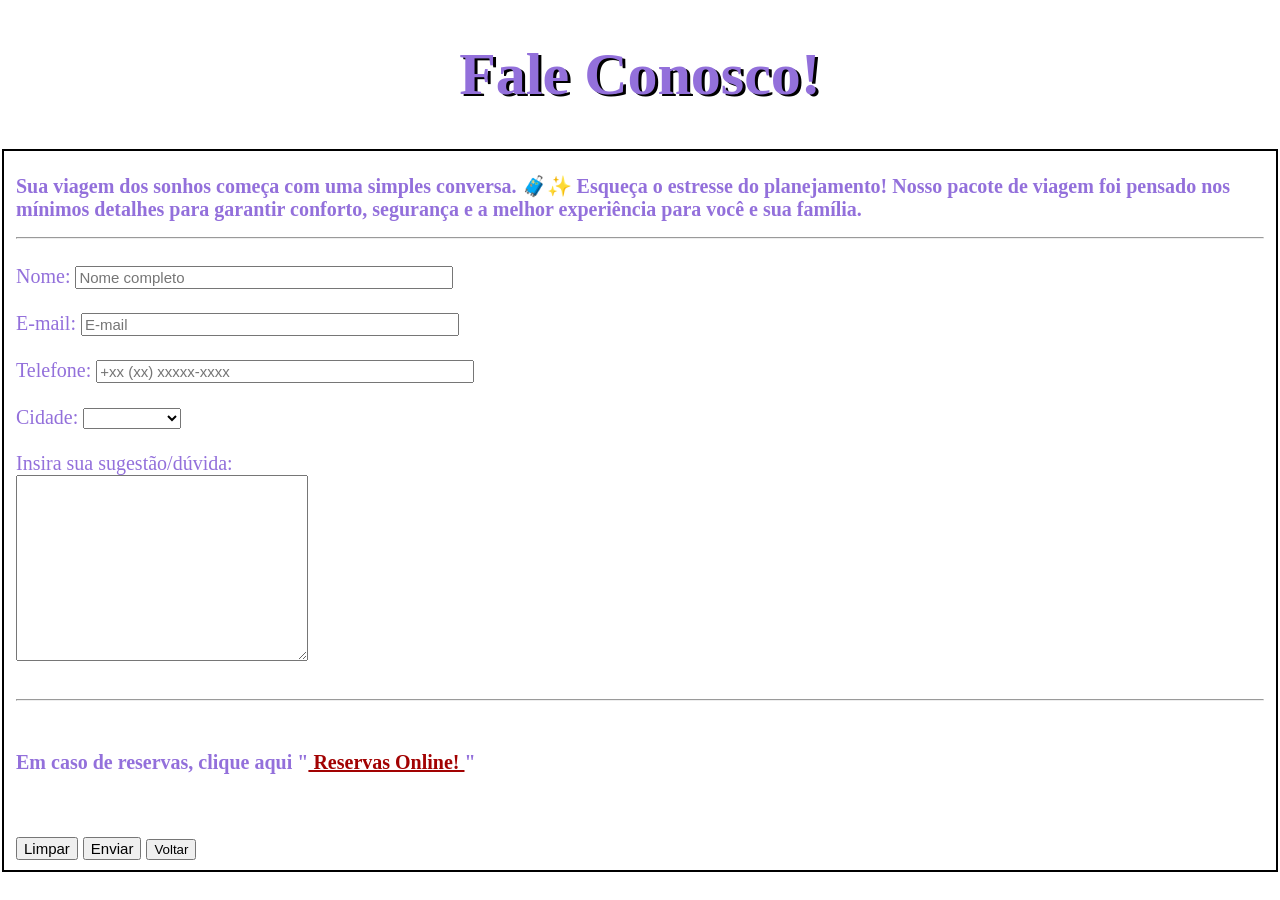
==== html/Form.html @ f1d6fe16 "projeto" ====
<!DOCTYPE html>
<html lang="pt-br">
<head>
    <meta charset="UTF-8">
    <meta name="viewport" content="width=device-width, initial-scale=1.0">
    <title>FORMS</title>
    <link rel="shortcut icon" href="https://img.icons8.com/?size=100&id=31203&format=png&color=000000" type="image/x-icon">
    <link rel="stylesheet" href="../css/estilo.css">
</head>
<body style="color: mediumpurple;">
        <h1 style="text-shadow: 3px 2px black; font-size: 60px; text-align: center;">Fale Conosco!</h1>
        <fieldset style="border: 2px solid black;">
        <h2 style="color:mediumpurple; font-size: 20px;">Sua viagem dos sonhos começa com uma simples conversa. 🧳✨
Esqueça o estresse do planejamento! Nosso pacote de viagem foi pensado nos mínimos detalhes para garantir conforto, segurança e a melhor experiência para você e sua família.</h2>
    <hr>
    <br>
    <form font-size="30">
    
        Nome: <input type="text" placeholder="Nome completo" size="40px"><br>
        <br>
        E-mail: <input type="email" placeholder="E-mail" size="40px"><br>
        <br>
        Telefone: <input type="tel" placeholder="+xx (xx) xxxxx-xxxx" size="40px"><br>
    <br>
    Cidade: <select style="font-size: 16px" name="" id="">
            <option value=""> </option>
            <option value="">Tóquio</option>
            <option value="">Osaka</option>
            <option value="">Hiroshima</option>
            <option value="">Nara</option>
            <option value="">Sapporo</option>
            <option value="">Yokohama</option>
            </select>
            <br>
            <br>
            Insira sua sugestão/dúvida: <br>
            <textarea name="" id="duvida " rows="10" cols="30"></textarea><br>
            <br>
            <hr>
            <br>
            <h2 style="color:mediumpurple; font-size: 20px;"> Em caso de reservas, clique aqui "<a href="../html/Reserva.html"> Reservas Online! </a>"</h2>
            <br> 
            <br>
            <input type="reset" value="Limpar">
        <input type="submit" value="Enviar" onclick="alert('Enviado com sucesso!')">
        <a href="../index.html"><button>Voltar</button></a>
        </form>
        </fieldset>
</body>
</html>
---- css/estilo.css ----
body{
    margin: 0;
    padding: 0;
}
header{
    text-align: center;
    background-color:aliceblue;
    padding: 15px;
}
footer{
    text-align: center;
    background-color:aliceblue;
    padding: 1px;
}
iframe{
    margin-left: 8%;
}
#video_cultura{
    margin-left: 18%;
}
input{
    font-size: 15px;
}
a{
    font-size: 15xp;
}
textarea{
    font-size: 15px;
}
a:link{
   color:#a20202;
}
a:visited{
    color:mediumpurple;
}
nav{
    font-family: Georgia, 'Times New Roman', Times, serif;
    font-size: 18px;
    background-color: aliceblue;
    padding: 2px;
}
ul{
    margin-left: 2%;
}
p::selection{
    background-color: tomato;
}
#imagem{
    margin-left: 3%;
}
.cartao-turismo{
    display: flex;
    gap: 20px;
}
form{
    font-size: 20px;
}
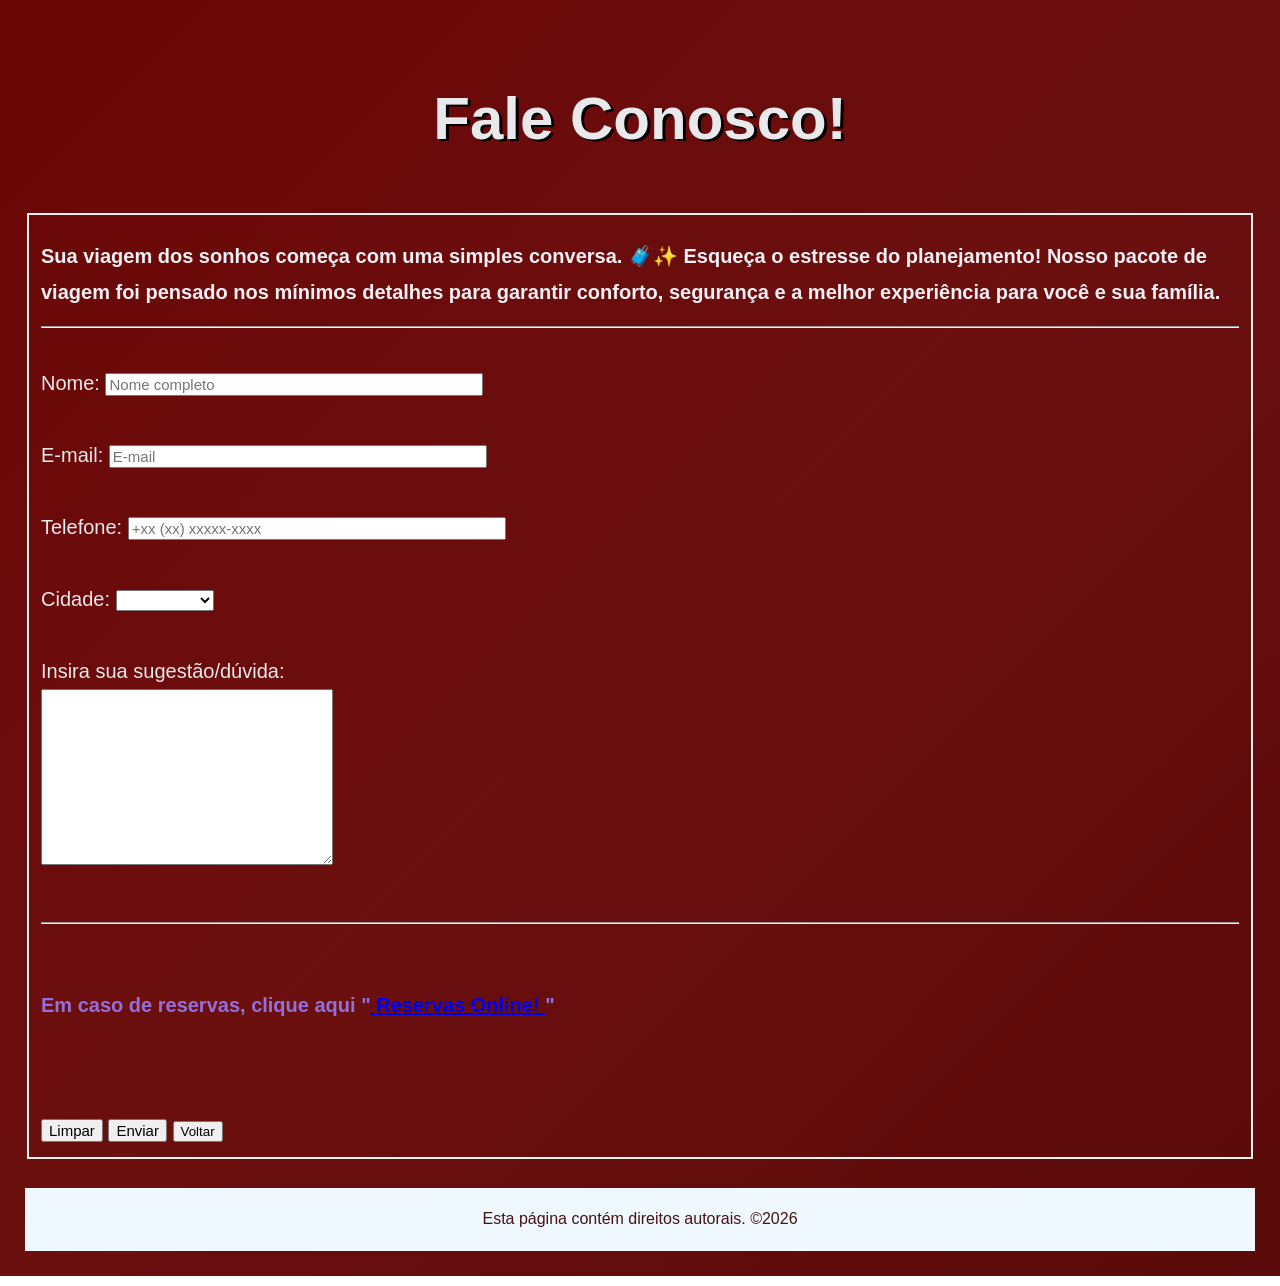
==== commit 1dc898ce: "ajustes index" ====
--- a/html/Form.html
+++ b/html/Form.html
@@ -4,32 +4,36 @@
     <meta charset="UTF-8">
     <meta name="viewport" content="width=device-width, initial-scale=1.0">
     <title>FORMS</title>
-    <link rel="shortcut icon" href="https://img.icons8.com/?size=100&id=31203&format=png&color=000000" type="image/x-icon">
+    <link rel="shortcut icon" href="https://img.icons8.com/?size=100&id=31203&format=png&color=000000"
+        type="image/x-icon">
     <link rel="stylesheet" href="../css/estilo.css">
 </head>
-<body style="color: mediumpurple;">
-        <h1 style="text-shadow: 3px 2px black; font-size: 60px; text-align: center;">Fale Conosco!</h1>
-        <fieldset style="border: 2px solid black;">
-        <h2 style="color:mediumpurple; font-size: 20px;">Sua viagem dos sonhos começa com uma simples conversa. 🧳✨
-Esqueça o estresse do planejamento! Nosso pacote de viagem foi pensado nos mínimos detalhes para garantir conforto, segurança e a melhor experiência para você e sua família.</h2>
-    <hr>
-    <br>
-    <form font-size="30">
-    
-        Nome: <input type="text" placeholder="Nome completo" size="40px"><br>
+
+<body style="color: rgb(233, 233, 235);">
+    <h1 style="text-shadow: 3px 2px black; font-size: 60px; text-align: center;">Fale Conosco!</h1>
+    <fieldset style="border: 2px solid rgb(247, 242, 242);">
+        <h2 style="color:rgb(242, 241, 246); font-size: 20px;">Sua viagem dos sonhos começa com uma simples conversa.
+            🧳✨
+            Esqueça o estresse do planejamento! Nosso pacote de viagem foi pensado nos mínimos detalhes para garantir
+            conforto, segurança e a melhor experiência para você e sua família.</h2>
+        <hr>
         <br>
-        E-mail: <input type="email" placeholder="E-mail" size="40px"><br>
-        <br>
-        Telefone: <input type="tel" placeholder="+xx (xx) xxxxx-xxxx" size="40px"><br>
-    <br>
-    Cidade: <select style="font-size: 16px" name="" id="">
-            <option value=""> </option>
-            <option value="">Tóquio</option>
-            <option value="">Osaka</option>
-            <option value="">Hiroshima</option>
-            <option value="">Nara</option>
-            <option value="">Sapporo</option>
-            <option value="">Yokohama</option>
+        <form font-size="30">
+
+            Nome: <input type="text" placeholder="Nome completo" size="40px"><br>
+            <br>
+            E-mail: <input type="email" placeholder="E-mail" size="40px"><br>
+            <br>
+            Telefone: <input type="tel" placeholder="+xx (xx) xxxxx-xxxx" size="40px"><br>
+            <br>
+            Cidade: <select style="font-size: 16px" name="" id="">
+                <option value=""> </option>
+                <option value="">Tóquio</option>
+                <option value="">Osaka</option>
+                <option value="">Hiroshima</option>
+                <option value="">Nara</option>
+                <option value="">Sapporo</option>
+                <option value="">Yokohama</option>
             </select>
             <br>
             <br>
@@ -38,13 +42,18 @@
             <br>
             <hr>
             <br>
-            <h2 style="color:mediumpurple; font-size: 20px;"> Em caso de reservas, clique aqui "<a href="../html/Reserva.html"> Reservas Online! </a>"</h2>
-            <br> 
+            <h2 style="color:mediumpurple; font-size: 20px;"> Em caso de reservas, clique aqui "<a
+                    href="../html/Reserva.html"> Reservas Online! </a>"</h2>
+            <br>
             <br>
             <input type="reset" value="Limpar">
-        <input type="submit" value="Enviar" onclick="alert('Enviado com sucesso!')">
-        <a href="../index.html"><button>Voltar</button></a>
+            <input type="submit" value="Enviar" onclick="alert('Enviado com sucesso!')">
+            <a href="../index.html"><button>Voltar</button></a>
         </form>
-        </fieldset>
+    </fieldset>
+    <br>
+    <footer>
+        <p> Esta página contém direitos autorais. &copy;2026</p>
+    </footer>
 </body>
 </html>
--- a/css/estilo.css
+++ b/css/estilo.css
@@ -1,57 +1,79 @@
-body{
+
+ body{
     margin: 0;
     padding: 0;
+    background: linear-gradient(135deg,#6b0606,hsl(0, 76%, 24%),#5a0a0a);
+    color: aliceblue;
+    font-family:Arial,sans-serif;
+    line-height:1.8;
+    padding: 25px;
 }
-header{
+ header{
     text-align: center;
     background-color:aliceblue;
     padding: 15px;
 }
-footer{
+ footer{
     text-align: center;
     background-color:aliceblue;
     padding: 1px;
+    color:#451212
 }
-iframe{
+ iframe{
     margin-left: 8%;
 }
-#video_cultura{
+ #video_cultura{
     margin-left: 18%;
 }
-input{
+ input{
     font-size: 15px;
 }
-a{
+ a{
     font-size: 15xp;
 }
-textarea{
+ textarea{
     font-size: 15px;
 }
-a:link{
-   color:#a20202;
+ #Menu_inicial a{
+display: inline-block;
+color:aliceblue;
+background-color: darkred;
+text-decoration: none;
+padding:15px 15px;
+margin: 3px;
+border-radius: 20px;
+transition: 0,3s;
+align-items: center;
 }
-a:visited{
+ a:visited{
     color:mediumpurple;
 }
-nav{
+ nav{
     font-family: Georgia, 'Times New Roman', Times, serif;
     font-size: 18px;
     background-color: aliceblue;
     padding: 2px;
 }
-ul{
+ ul{
     margin-left: 2%;
 }
-p::selection{
+ p::selection{
     background-color: tomato;
 }
-#imagem{
+ #imagem{
     margin-left: 3%;
 }
-.cartao-turismo{
+ .cartao-turismo{
     display: flex;
     gap: 20px;
 }
-form{
+ form{
     font-size: 20px;
+}
+ #secao_culinaria{
+    font-size: 20px
+  }
+
+  @media (max-width:768px){
+
 }
